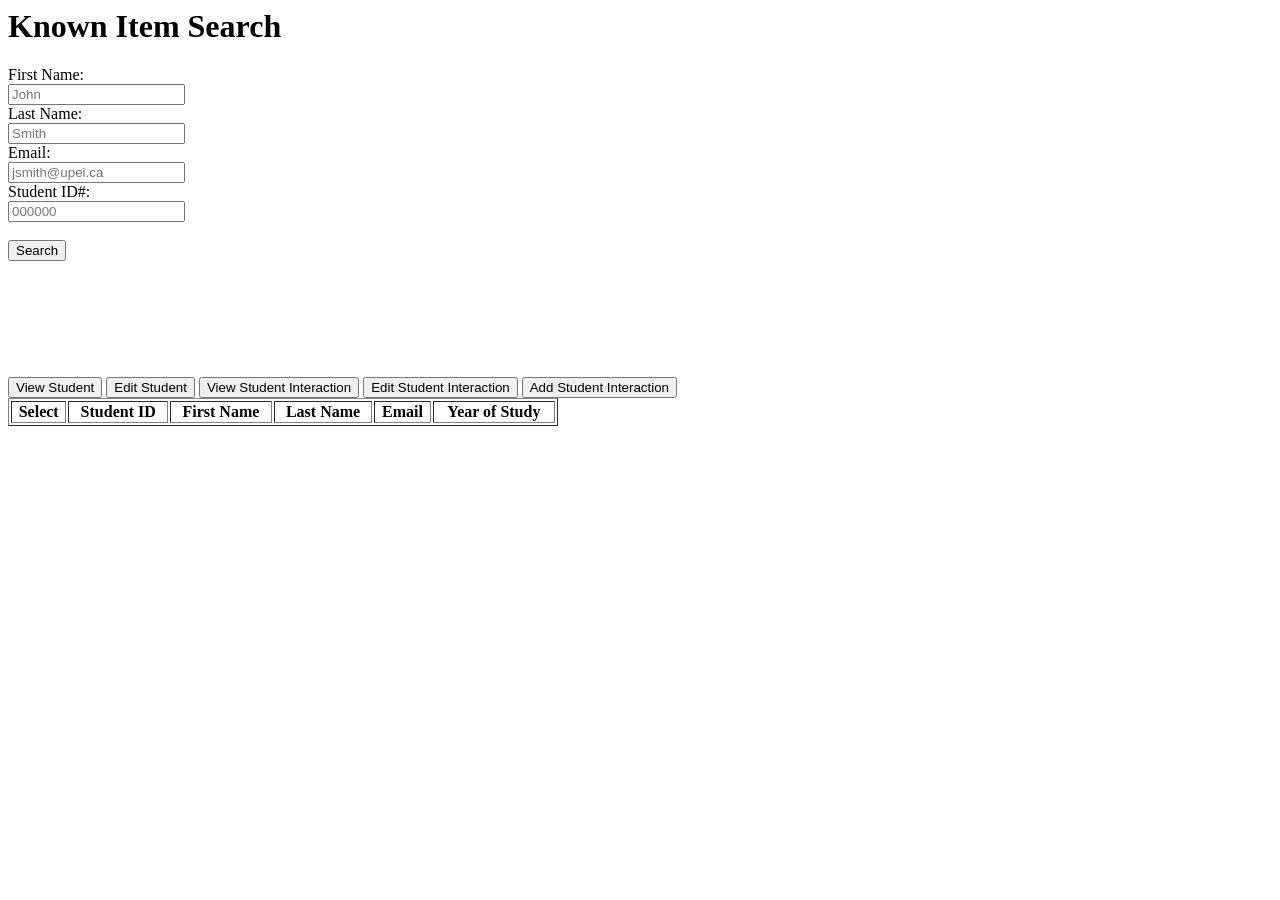
==== single_search.html @ 2086937f "Revert "Single Search Error Updates" This reverts commit 0b812b06f1a59380a50b03696f6864a86dd25b21." ====
<!--
This file will provide the backbone of the single search page.
-->
<html>
	<head>
		<title>Known Item Search</title>
		
  		<link rel="stylesheet" type="text/css" href="css/upls_styles.css">	
		
		<script src="js/main_menu.js"></script>
		<script src="https://apis.google.com/js/api.js"></script>
		<script src="js/SheetsApi.js"></script>
		<script src="js/single_search.js"></script>
	</head>
  
	<body>
		<div class="main_menu" id="main_menu"></div>
		
		<h1 class="title">Known Item Search</h1>
		
		<div class="column_side">
		
		</div>
		
		<div class="column_main">
			<div class="column_30">
				<div class="row">
					First Name:
					<br>
					<input id="firstNameField" type="text" placeholder="John" align="right"></input>
					<br>
					
					Last Name:
					<br>
					<input id="lastNameField" type="text" placeholder="Smith"></input>
					<br>
					
					Email: 
					<br>
					<input id="emailField" type="text" placeholder="jsmith@upei.ca"></input>
					<br>
					
					Student ID#: 
					<br>
					<input id="idNumberField" type="number" placeholder="000000"></input>
					<br><br>
					<button id="searchButton" class="flow_button">Search</button>
				</div>
				
				<div class="row" style="min-height:100px" id="feedback">
				
					<p id="feedBackMessage" class="err_msg invisible"></p>
				</div>
				
				<div class="row" id="functionButtons">
					<button id="viewStudentButton" type="button" value="View Student" class="medium_button invisible">View Student</button>
					<button id="editStudentButton" type="button" value="Edit Student" class="medium_button invisible">Edit Student</button>
					<button id="viewInteractionButton" type="button" value="View Student Interaction" class="medium_button invisible">View Student Interaction</button>
					<button id="editInteractionButton" type="button" value="Edit Student Interaction" class="medium_button invisible">Edit Student Interaction</button>
					<button id="addInteractionButton" type="button" value="Add Student Interaction" class="medium_button invisible">Add Student Interaction</button>
					</div>
				
			</div>
			<div class="column_70">
				<table width="550px" border="1" id="studentTable">
					<thead>
						<th>Select</th>
						<th>Student ID</th>
						<th>First Name</th>
						<th>Last Name</th>
						<th>Email</th>
						<th>Year of Study</th>
					</thead>
					<tbody>
					</tbody>
				</table>
			</div>
		</div>
		
		<div class="column_side">
		</div>
		<script>		
			mainMenu();
			showFunctionButton(localStorage.getItem("functionCode"));
			loadButtonListeners();
		</script>
	</body>
  
</html>
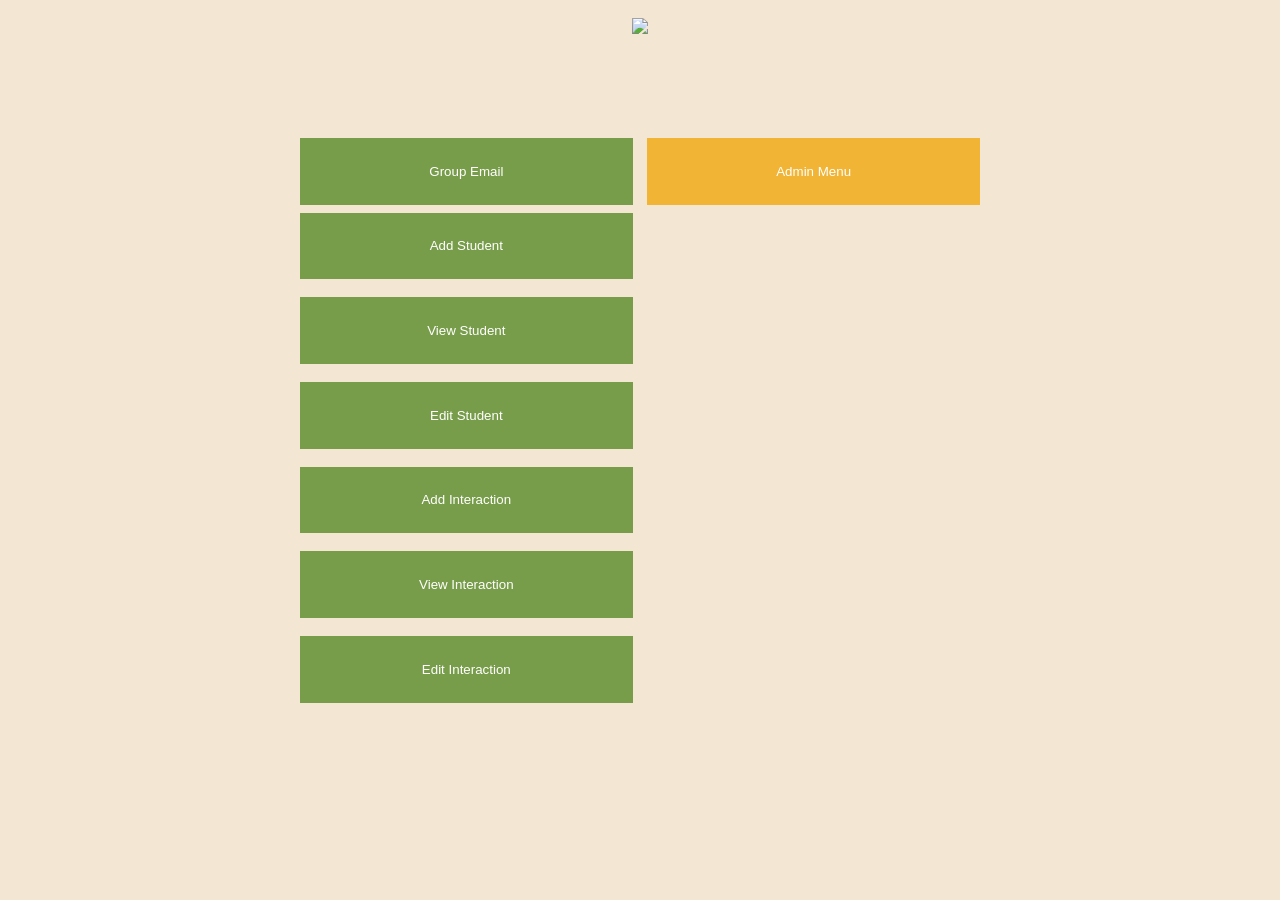
==== commit 91f121bb: "Merge branch 'master' into Main-Page-&-Menu-Bar-Update" ====
--- a/single_search.html
+++ b/single_search.html
@@ -1,5 +1,6 @@
 <!--
 This file will provide the backbone of the single search page.
+last edit 2019/03/20 by Connor Mayhew
 -->
 <html>
 	<head>
@@ -16,8 +17,8 @@
 	<body>
 		<div class="main_menu" id="main_menu"></div>
 		
-		<h1 class="title">Known Item Search</h1>
-		
+		<h1 class="title" >Known Item Search</h1>
+			
 		<div class="column_side">
 		
 		</div>
--- a/css/upls_styles.css
+++ b/css/upls_styles.css
@@ -0,0 +1,270 @@
+/*
+ * This file will contain all css for this system.
+ * Colours: #7C2529 is Rust
+ * 		#789D4A is Green
+ * 		#F1B434 is Gold
+ *		#F3E7D3 is Warm-White
+ *		first 3 colours are UPEI-specific, taken from UPEI's style guide. 
+ *
+ *  Last edit 2019/19/03 by Connor Mayhew
+ */
+ 
+@font-face {
+    font-family: simplifica;
+    src: url("fonts/simplifica_typeface-webfont.ttf");
+}
+
+h1.title{
+	color: #7C2529;
+	text-align: center;
+	font-size: 5em;
+	font-family: simplifica, arial, sans-serif;
+}
+
+img{
+	max-width: 100%;
+	max-height: 100%;
+}
+
+div.title{
+	width:100%;
+	height: 100px;
+	padding-top: 10px;
+	padding-bottom: 10px;
+	float: left;
+}
+
+div.menu_bar{
+	width: 100%;
+	height: 20px;
+	float: left;
+	overflow-y: visible;
+}
+
+button.hide {
+	display: none;
+}
+
+button.unavailable {
+	opacity: 0.6;
+	cursor: not-allowed;
+}
+
+.main_logo{
+	padding: 35px;
+	max-width: 50%;
+}
+ 
+.dropdown_items {
+  display: none;
+}
+
+.show {
+	display: block;
+	}
+
+.fl-lt {
+  float: left;
+}
+
+.fl-rt {
+  float: right;
+}
+
+.invisible {
+  display: none;
+}
+
+.hide{
+	visibility: hidden;
+}
+
+button.back_button {
+	border: none;
+	background-color: F3E7D3;
+	background-image: url("images/backbuttonbg.png");
+	background-size:cover;
+	height: 3em;
+	width: 3em;
+	padding: 0.5em;
+}
+
+button.back_button:hover {
+	background-image: url("images/backbuttoninvertedbg.png");
+}
+
+button.close_button {
+	border: none;
+	background-color: F3E7D3;
+	background-image: url("images/xbuttonbg.png");
+	background-size:cover;
+	height: 1.5em;
+	width: 1.5em;
+	padding: 0.2em;
+}
+
+button.close_button:hover {
+	background-image: url("images/xbuttoninvertedbg.png");
+}
+
+button.small_button {
+	background-color: #789D4A;
+	border: none;
+	text-align: center;
+	color: #FFFFFF;
+	height: 1.5em;
+	width: fit-content;
+	min-width: 12.5em;
+}
+
+button.small_button:hover {
+	Background-color: #FFFFFF;
+	color: #000000;
+	border-style: solid;
+	border-width: 1px;
+	border-color: #789D4A;
+}
+
+button.small_button.admin{
+	background-color: #F1B434;
+	display: block
+}
+
+button.small_button.admin:hover {
+	Background-color: #FFFFFF;
+	color: #000000;
+	border-style: solid;
+	border-width: 1px;
+	border-color: #F1B434;
+}
+
+button.small_button.menu_bar {
+	display: inline-block;
+	border: 1px solid black;
+	border-right: none;
+}
+
+button.small_button.menu_bar:last-child {
+	border-right: 1px solid black;
+}
+
+button.small_button.menu_bar.admin {
+	display: block;
+	border: 1px solid black;
+	border-top: none;
+}
+
+button.small_button.menu_bar.admin:first-child {
+	border-top: 1px solid black;
+	border-left: none;
+}
+
+button.medium_button {
+	background-color: #789D4A;
+	border: none;
+	text-align: center;
+	color: #FFFFFF;
+	width: fit-content;
+	min-width: 15em;
+	height: 3em;
+	padding: 3px;
+}
+
+button.medium_button:hover {
+	Background-color: #FFFFFF;
+	color: #000000;
+	border-style: solid;
+	border-width: medium;
+	border-color: #789D4A;
+}
+
+button.large_button {
+	border:none;
+	cursor: pointer;
+	display: block;
+	background-color: #789D4A;
+	text-align: center;
+	color: #FFFFFF;
+	width: 25em;
+	height: 5em;
+}
+
+button.large_button:hover {
+	Background-color: #FFFFFF;
+	color: #000000;
+	border-style: solid;
+	border-width: medium;
+	border-color: #789D4A;
+}
+
+button.large_button.admin {
+	background-color: #F1B434;
+}
+
+button.large_button.admin:hover {
+	Background-color: #FFFFFF;
+	color: #000000;
+	border-style: solid;
+	border-width: medium;
+	border-color: #F1B434;
+}
+
+.preview_scroll_box {
+	background: #FFFFFF;
+    border-style: solid;
+	border-width: medium;
+	border-color: #789D4A;
+    height: 300px;
+    width: 900px;
+    overflow-y: scroll;
+}
+
+.menu_bar_form {
+	display: inline;
+}
+
+.column_30 {
+	width: 30%;
+	float: left;
+	min-width: 200px;
+}
+
+.column_half {
+	width: 50%;
+	float: left;
+}
+
+.column_70 {
+	width: 70%;
+	float: left;
+	min-width: 500px;
+}
+.column_side {
+	float: left;
+	width: 15%;
+	min-height: 200px;
+}
+
+.column_main {
+	float: left;
+	width: 70%;
+	min-height: 200px;
+	min-width: 700px;
+}
+
+.row{
+	max-height: 500px;
+	min-height: 200px;
+}
+
+br.small{
+	line-height:50%;
+}
+body {
+	background-color: #F3E7D3;}
+
+p {
+	font-size: 1.25em;
+	font-family: serif;
+}
+
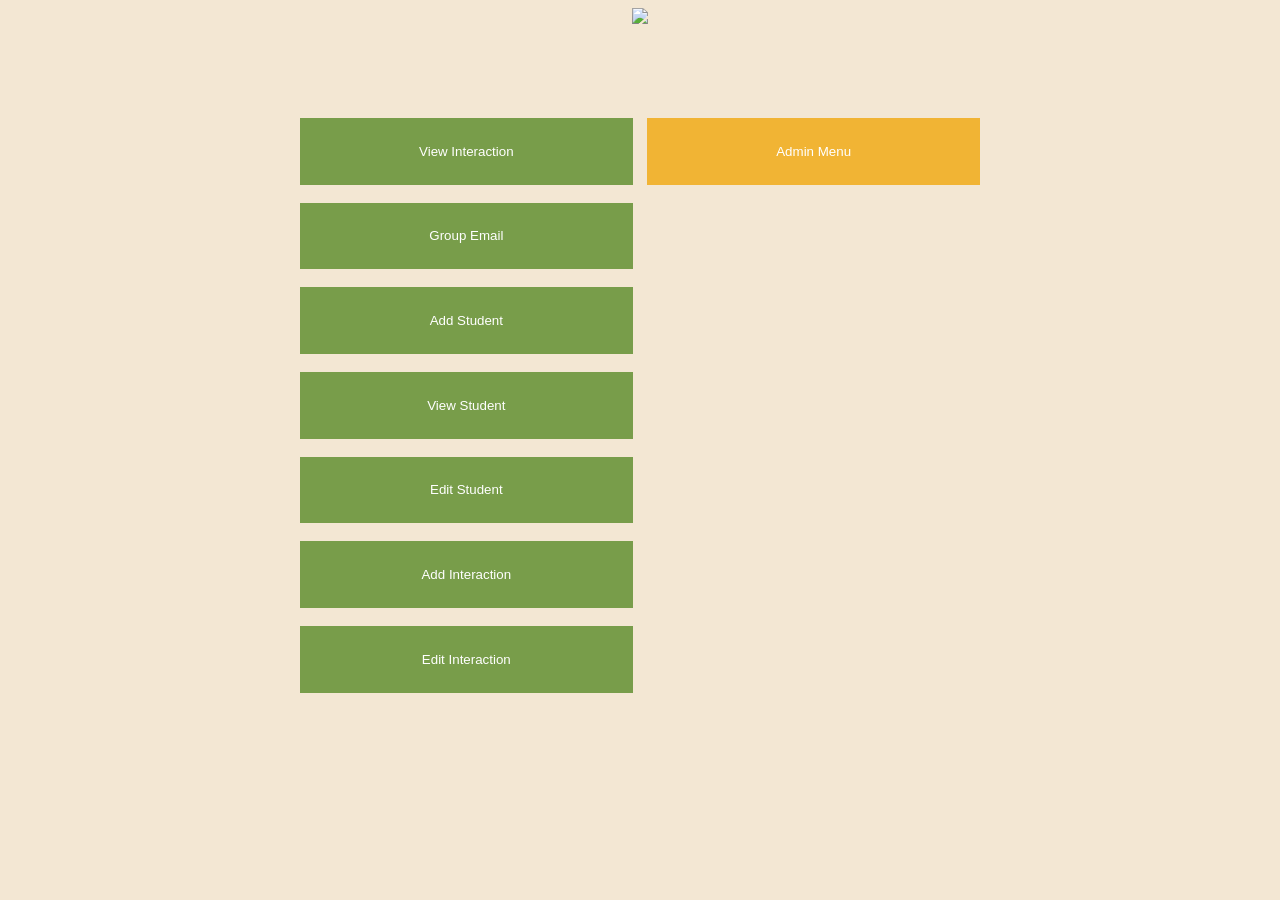
==== commit d2953e5f: "single search tweaks adds a timeout on search button so that search cant be submitted multiple times" ====
--- a/single_search.html
+++ b/single_search.html
@@ -50,7 +50,7 @@
 				
 				<div class="row" style="min-height:100px" id="feedback">
 				
-					<p id="feedBackMessage" class="err_msg invisible"></p>
+					<p id="feedBackMessage" class="err_msg hide">placeholder</p>
 				</div>
 				
 				<div class="row" id="functionButtons">
--- a/css/upls_styles.css
+++ b/css/upls_styles.css
@@ -19,6 +19,8 @@
 	text-align: center;
 	font-size: 5em;
 	font-family: simplifica, arial, sans-serif;
+	padding: 0px;
+	margin: 10px;
 }
 
 img{
@@ -29,9 +31,8 @@
 div.title{
 	width:100%;
 	height: 100px;
-	padding-top: 10px;
-	padding-bottom: 10px;
-	float: left;
+	float: left;
+	position: relative;
 }
 
 div.menu_bar{
@@ -39,8 +40,45 @@
 	height: 20px;
 	float: left;
 	overflow-y: visible;
-}
-
+	position: relative;
+	z-index: 99999;
+}
+
+div.column_30 {
+	width: 30%;
+	float: left;
+	min-width: 200px;
+	position: relativd;
+}
+
+div.column_half {
+	width: 50%;
+	float: left;
+	position: relative;
+}
+
+div.column_70 {
+	width: 70%;
+	float: left;
+	min-width: 500px;
+	position: relative;
+}
+
+div.column_side {
+	float: left;
+	width: 15%;
+	min-height: 200px;
+	position: relative;
+}
+
+div.column_main {
+	float: left;
+	width: 70%;
+	min-height: 200px;
+	min-width: 700px;
+	position: relative;
+}
+ 
 button.hide {
 	display: none;
 }
@@ -48,6 +86,7 @@
 button.unavailable {
 	opacity: 0.6;
 	cursor: not-allowed;
+	title: 
 }
 
 .main_logo{
@@ -86,14 +125,15 @@
 	background-size:cover;
 	height: 3em;
 	width: 3em;
-	padding: 0.5em;
-}
-
-button.back_button:hover {
+	margin-right: 2em;
+	float: right;
+}
+
+.back_button:hover {
 	background-image: url("images/backbuttoninvertedbg.png");
 }
 
-button.close_button {
+.close_button {
 	border: none;
 	background-color: F3E7D3;
 	background-image: url("images/xbuttonbg.png");
@@ -103,11 +143,11 @@
 	padding: 0.2em;
 }
 
-button.close_button:hover {
+.close_button:hover {
 	background-image: url("images/xbuttoninvertedbg.png");
 }
 
-button.small_button {
+.small_button {
 	background-color: #789D4A;
 	border: none;
 	text-align: center;
@@ -117,7 +157,7 @@
 	min-width: 12.5em;
 }
 
-button.small_button:hover {
+.small_button:hover {
 	Background-color: #FFFFFF;
 	color: #000000;
 	border-style: solid;
@@ -125,12 +165,12 @@
 	border-color: #789D4A;
 }
 
-button.small_button.admin{
+.small_button.admin{
 	background-color: #F1B434;
 	display: block
 }
 
-button.small_button.admin:hover {
+.small_button.admin:hover {
 	Background-color: #FFFFFF;
 	color: #000000;
 	border-style: solid;
@@ -138,28 +178,28 @@
 	border-color: #F1B434;
 }
 
-button.small_button.menu_bar {
+.small_button.menu_bar {
 	display: inline-block;
 	border: 1px solid black;
 	border-right: none;
 }
 
-button.small_button.menu_bar:last-child {
+.small_button.menu_bar:last-child {
 	border-right: 1px solid black;
 }
 
-button.small_button.menu_bar.admin {
+.small_button.menu_bar.admin {
 	display: block;
 	border: 1px solid black;
 	border-top: none;
 }
 
-button.small_button.menu_bar.admin:first-child {
+.small_button.menu_bar.admin:first-child {
 	border-top: 1px solid black;
 	border-left: none;
 }
 
-button.medium_button {
+.medium_button {
 	background-color: #789D4A;
 	border: none;
 	text-align: center;
@@ -170,15 +210,15 @@
 	padding: 3px;
 }
 
-button.medium_button:hover {
-	Background-color: #FFFFFF;
-	color: #000000;
-	border-style: solid;
-	border-width: medium;
-	border-color: #789D4A;
-}
-
-button.large_button {
+.medium_button:hover {
+	Background-color: #FFFFFF;
+	color: #000000;
+	border-style: solid;
+	border-width: medium;
+	border-color: #789D4A;
+}
+
+.large_button {
 	border:none;
 	cursor: pointer;
 	display: block;
@@ -189,19 +229,19 @@
 	height: 5em;
 }
 
-button.large_button:hover {
-	Background-color: #FFFFFF;
-	color: #000000;
-	border-style: solid;
-	border-width: medium;
-	border-color: #789D4A;
-}
-
-button.large_button.admin {
+.large_button:hover {
+	Background-color: #FFFFFF;
+	color: #000000;
+	border-style: solid;
+	border-width: medium;
+	border-color: #789D4A;
+}
+
+.large_button.admin {
 	background-color: #F1B434;
 }
 
-button.large_button.admin:hover {
+.large_button.admin:hover {
 	Background-color: #FFFFFF;
 	color: #000000;
 	border-style: solid;
@@ -223,34 +263,6 @@
 	display: inline;
 }
 
-.column_30 {
-	width: 30%;
-	float: left;
-	min-width: 200px;
-}
-
-.column_half {
-	width: 50%;
-	float: left;
-}
-
-.column_70 {
-	width: 70%;
-	float: left;
-	min-width: 500px;
-}
-.column_side {
-	float: left;
-	width: 15%;
-	min-height: 200px;
-}
-
-.column_main {
-	float: left;
-	width: 70%;
-	min-height: 200px;
-	min-width: 700px;
-}
 
 .row{
 	max-height: 500px;
@@ -266,5 +278,4 @@
 p {
 	font-size: 1.25em;
 	font-family: serif;
-}
-
+}
